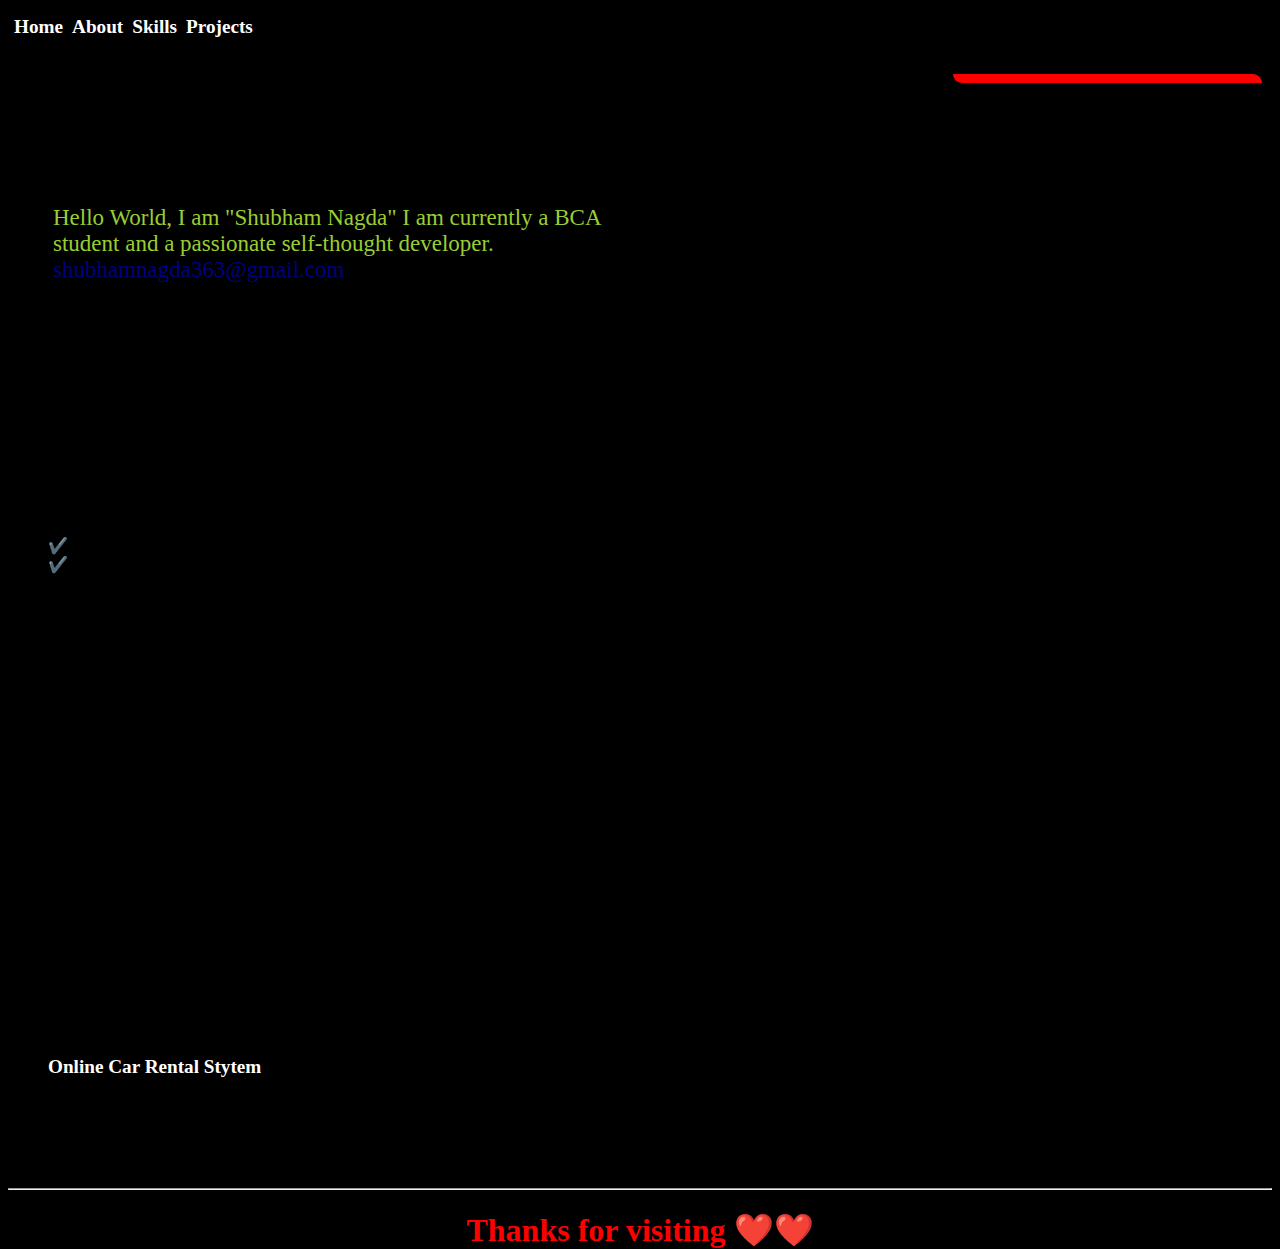
==== index.html @ b9874489 "Update index.html" ====
<!DOCTYPE html>
<html lang="en">

<head>
    <meta charset="utf-8">
    <meta content="IE=edge" http-equiv="X-UA-Compatible">
    <meta content="width=device-width,height=device-height,initial-scale=1,shrink-to-fit=yes" name="viewport">
    <meta content="#ff8000" name="theme-color">
    <meta content="black-translucent" name="apple-mobile-web-app-status-bar-style">
    <meta content="yes" name="apple-mobile-web-app-capable">
    <meta content="" name="apple-mobile-web-app-status-bar-style">
    <title>Shubham Nagda</title>
    <meta
        content="shubham nagda, shubham, Shubham, @shubhamnagda, @Shubhamnagda, Shubham nagda, Shubham Nagda , Nagda "
        name="keywords">
    <meta content="Shubham Nagda" name="author">
    <meta
        content="Shubham Nagda is a developer who is known on the internet and social media by the alias &quot;shubhamnagda01&quot;"
        name="description">
    <meta content="Shubham Nagda" property="og:title">
    <meta content="https://shubhamnagda.github.io/pic.jpg" property="og:image">
    <meta content="https://shubhamnagda.github.io/" property="og:url">
    <meta content="website" property="og:type">
    <meta content="@ShubhamNagda01" name="twitter:creator">
    <meta content="Shubham Nagda" name="twitter:title">
    <meta content="@ShubhamNagda01" name="twitter:site">
    <meta content="index, follow" name="robots">
    <meta content="index, follow" name="googlebot">
    <meta content="myj1y-SqmBqLO8AY_NO0FObRz-aw77lYXphehryf0tE" name="google-site-verification">
    <meta name="revisit-after" content="1 days">
    <link href="https://shubhamnagda.github.io/" rel="canonical">
    <link rel="stylesheet" href="style.css">
</head>

<body>
    <header>
        <nav>
            <ul class="navigation">
                <li><a href="">Home</a></li>
                <li><a href="#about">About</a></li>
                <li><a href="#qualifications-list">Skills</a></li>
                <li><a href="#projects">Projects</a></li>
            </ul>
        </nav>
    </header>
    <main>
        <section id="about">
            <img src="https://shubhamnagda.github.io/pic.jpg" class="profile" alt="">
            <div>
                <h1 class="username">Shubham Nagda</h1>
                <p class="bio">Hello World, I am "Shubham Nagda" I am currently a BCA <br> student
                    and a passionate self-thought developer. <br> <a href="mailto:shubhamnagda363@gmail.com"
                        style="color: navy; text-decoration:none;">shubhamnagda363@gmail.com</a></p>
            </div>
        </section>
        <section id="social-media">
            <div class="social-media-icon"><a href="https://twitter.com/Shubham_Nagda01">
                    <svg xmlns="http://www.w3.org/2000/svg" width="50" height="50" shape-rendering="geometricPrecision"
                        text-rendering="geometricPrecision" image-rendering="optimizeQuality" fill-rule="evenodd"
                        clip-rule="evenodd" viewBox="0 0 640 640">
                        <path
                            d="M579.999 0H60C27 0 0 27 0 60v520c0 33 27 60 60 60h519.999c33 0 60-27 60-60V60c0-33-27-60-60-60zm-59.942 195.935a161.34 161.34 0 0 1-47.079 12.85c16.914-10.086 29.894-26.22 36.095-45.413-15.862 9.39-33.473 16.287-52.087 19.96-15.048-15.92-36.343-25.83-59.942-25.83-45.331 0-82.04 36.685-82.04 82.016 0 6.355.685 12.626 2.09 18.674-68.186-3.484-128.647-36.13-169.148-85.785a82.08 82.08 0 0 0-11.126 41.245c0 28.465 14.457 53.623 36.485 68.257-13.465-.39-26.068-4.11-37.206-10.205v1.04c0 39.756 28.3 72.969 65.86 80.48a82.817 82.817 0 0 1-21.627 2.883c-5.291 0-10.405-.52-15.472-1.477 10.453 32.587 40.713 56.351 76.642 57-28.134 22.04-63.473 35.163-101.954 35.163-6.65 0-13.134-.39-19.606-1.146 36.39 23.362 79.524 36.85 125.872 36.85 150.935 0 233.507-125.056 233.507-233.494 0-3.603-.06-7.122-.236-10.654 16.027-11.457 29.965-25.937 40.925-42.378l.048-.036z">
                        </path>
                    </svg></a> </div>
            <div class="social-media-icon"><a href="https://www.linkedin.com/in/shubham-nagda-724b7b234"><svg
                        xmlns="http://www.w3.org/2000/svg" width="50" height="50" shape-rendering="geometricPrecision"
                        text-rendering="geometricPrecision" image-rendering="optimizeQuality" fill-rule="evenodd"
                        clip-rule="evenodd" viewBox="0 0 640 640">
                        <path
                            d="M579.999 0H60C27 0 0 27 0 60v520c0 33 27 60 60 60h519.999c33 0 60-27 60-60V60c0-33-27-60-60-60zM239.991 519.999h-79.985V239.992h79.985v280.007zm-40.004-320.012c-22.11 0-39.993-17.882-39.993-39.993 0-22.122 17.882-40.004 39.993-40.004 22.122 0 40.004 17.882 40.004 40.004 0 22.11-17.882 39.993-40.004 39.993zm320.012 320.012h-79.986V360.005c0-22.122-17.893-40.004-40.004-40.004-22.122 0-40.004 17.882-40.004 40.004v159.994h-80.01V239.992h80.01v49.642c16.476-22.654 41.752-49.642 69.993-49.642 49.76 0 90 44.764 90 100.005v180.002z">
                        </path>
                    </svg></a> </div>
            <div class="social-media-icon"><a href="https://www.instagram.com/shubham_menariya01/"><svg
                        xmlns="http://www.w3.org/2000/svg" width="50" height="50" shape-rendering="geometricPrecision"
                        text-rendering="geometricPrecision" image-rendering="optimizeQuality" fill-rule="evenodd"
                        clip-rule="evenodd" viewBox="0 0 640 640">
                        <path
                            d="M579.999 0H60C27 0 0 27 0 60v520c0 33 27 60 60 60h519.999c33 0 60-27 60-60V60c0-33-27-60-60-60zM225.05 97.348h189.912c71.316 0 129.628 57.591 129.628 127.95v189.404c0 70.37-58.312 127.95-129.628 127.95H225.05c-71.304 0-129.628-57.58-129.628-127.95V225.298c0-70.36 58.324-127.95 129.628-127.95zm93.745 102.426c69.296 0 125.541 56.233 125.541 125.54 0 69.309-56.245 125.53-125.54 125.53-69.32 0-125.542-56.221-125.542-125.53 0-69.307 56.221-125.54 125.541-125.54zm0 42.402c45.887 0 83.139 37.229 83.139 83.139 0 45.898-37.252 83.138-83.139 83.138-45.91 0-83.15-37.24-83.15-83.138 0-45.91 37.24-83.14 83.15-83.14zm121.454-59.8c11.256 0 20.375 9.118 20.375 20.374 0 11.256-9.119 20.386-20.375 20.386s-20.386-9.13-20.386-20.386c0-11.256 9.13-20.374 20.386-20.374zm-199.69-48.65h158.895c59.658 0 108.45 48.544 108.45 107.87v159.688c0 59.327-48.792 107.87-108.45 107.87H240.558c-59.646 0-108.45-48.543-108.45-107.87V241.597c0-59.328 48.804-107.871 108.45-107.871z">
                        </path>
                    </svg></a> </div>
            <div class="social-media-icon"><a href="https://github.com/ShubhamNagda"><svg
                        xmlns="http://www.w3.org/2000/svg" width="50" height="50" shape-rendering="geometricPrecision"
                        text-rendering="geometricPrecision" image-rendering="optimizeQuality" fill-rule="evenodd"
                        clip-rule="evenodd" viewBox="0 0 640 640">
                        <path
                            d="M319.988 7.973C143.293 7.973 0 151.242 0 327.96c0 141.392 91.678 261.298 218.826 303.63 16.004 2.964 21.886-6.957 21.886-15.414 0-7.63-.319-32.835-.449-59.552-89.032 19.359-107.8-37.772-107.8-37.772-14.552-36.993-35.529-46.831-35.529-46.831-29.032-19.879 2.209-19.442 2.209-19.442 32.126 2.245 49.04 32.954 49.04 32.954 28.56 48.922 74.883 34.76 93.131 26.598 2.882-20.681 11.15-34.807 20.315-42.803-71.08-8.067-145.797-35.516-145.797-158.14 0-34.926 12.52-63.485 32.965-85.88-3.33-8.078-14.291-40.606 3.083-84.674 0 0 26.87-8.61 88.029 32.8 25.512-7.075 52.878-10.642 80.056-10.76 27.2.118 54.614 3.673 80.162 10.76 61.076-41.386 87.922-32.8 87.922-32.8 17.398 44.08 6.485 76.631 3.154 84.675 20.516 22.394 32.93 50.953 32.93 85.879 0 122.907-74.883 149.93-146.117 157.856 11.481 9.921 21.733 29.398 21.733 59.233 0 42.792-.366 77.28-.366 87.804 0 8.516 5.764 18.473 21.992 15.354 127.076-42.354 218.637-162.274 218.637-303.582 0-176.695-143.269-319.988-320-319.988l-.023.107z">
                        </path>
                    </svg></a> </div>
            <div class="social-media-icon"><a href="https://discordapp.com/users/1080762098872758282"><svg
                        xmlns="http://www.w3.org/2000/svg" width="50px" height="50px"
                        shape-rendering="geometricPrecision" text-rendering="geometricPrecision"
                        image-rendering="optimizeQuality" fill-rule="evenodd" clip-rule="evenodd" viewBox="0 0 512 512">
                        <path
                            d="M105 0h302c57.928.155 104.845 47.072 105 104.996V407c-.155 57.926-47.072 104.844-104.996 104.998L105 512C47.074 511.844.156 464.926.002 407.003L0 105C.156 47.072 47.074.155 104.997 0H105zm263.896 153.382a269.459 269.459 0 00-67.117-20.638 186.784 186.784 0 00-8.571 17.476 250.18 250.18 0 00-37.246-2.8c-12.447 0-24.956.945-37.25 2.776-2.512-5.927-5.428-11.804-8.592-17.455a271.746 271.746 0 00-67.133 20.681c-42.48 62.842-53.992 124.112-48.236 184.513a270.634 270.634 0 0082.308 41.312c6.637-8.959 12.583-18.497 17.63-28.422a174.021 174.021 0 01-27.772-13.253c2.329-1.689 4.606-3.428 6.805-5.118 25.727 12.083 53.837 18.385 82.277 18.385 28.442 0 56.552-6.302 82.279-18.386 2.226 1.816 4.503 3.556 6.805 5.117a175.079 175.079 0 01-27.822 13.289 197.895 197.895 0 0017.63 28.4 269.527 269.527 0 0082.363-41.306l-.007.007c6.754-70.044-11.537-130.753-48.351-184.578zM201.969 300.789c-16.04 0-29.293-14.556-29.293-32.464s12.791-32.593 29.241-32.593 29.599 14.685 29.318 32.593c-.282 17.908-12.919 32.464-29.266 32.464zm108.061 0c-16.066 0-29.266-14.556-29.266-32.464s12.791-32.593 29.266-32.593c16.475 0 29.523 14.685 29.241 32.593-.281 17.908-12.893 32.464-29.241 32.464z">
                        </path>
                    </svg></a> </div>
        </section>
        <section id="qualifications-list">
            <div>
                <img src="skills.jpg" alt="">
            </div>
            <div>
                <h1>Skills & Qualifications</h1>
                <ul>
                    <li> ✔️ 2 year experience in Web Development </li>
                    <li> ✔️ Best practicing knowledge of Git & GitHub </li>
                </ul>
            </div>
        </section>
        <section id="tech">
            <div>
                <h1>Tech Stack</h1>
                <div class="card-techstack"><span>HTML, CSS, Javascript</span></div>
                <div class="card-techstack"><span>React, Node JS, Express JS</span></div>
                <div class="card-techstack"><span>Python, Java</span></div>
                <div class="card-techstack"><span>Git & GitHub</span></div>
            </div>
        </section>
        <section id="projects">
            <div>
                <h1>Projects</h1>
            <ul>
                <li><a href="https://rideeassy.000webhostapp.com"> Online Car Rental Stytem</a></li>
                <li style="visibility: hidden;"><a href="https://rideeassy.000webhostapp.com"> Online Car Rental Stytem</a></li>
                <li style="visibility: hidden;"><a href="https://rideeassy.000webhostapp.com"> Online Car Rental Stytem</a></li>
            </ul>
        </div>
        </section>
    </main>
    <footer>
    <hr>
        <h1>Thanks for visiting ❤️❤️</h1>
    </footer>
</body>

</html>
---- style.css ----
html {
    scroll-behavior: smooth;
}

body {
    background-color: black;
}

.navigation li {
    position: relative;
    display: inline;
    left: -39px;
    padding-left: 5px;
    list-style: none;
}

.navigation li :hover {
    color: rgb(8, 8, 117)
}

li a {
    color: white;
    text-decoration: none;
    font-size: larger;
    font-weight: bold;
}

#about {
    position: relative;
}

#about h2 {
    position: absolute;
    left: 5px;
}

#about h3 {
    top: 90px;
    position: absolute;
    left: 45px;
    color: yellow;
    font-size: 25px;
}

#about p {
    position: absolute;
    left: 45px;
    top: 123px;
    font-size: 23px;
    color: yellowgreen;
}

.design1 {
    width: 300px;
    position: absolute;
    border-radius: 0px 35px 0px 35px;
    background-color: yellow;
    right: 30px;
    top: 30px;
    height: 326px;
}

.design2 {
    width: 300px;
    position: absolute;
    border-radius: 0px 35px 0px 35px;
    background-color: blue;
    right: 25px;
    top: 25px;
    height: 326px;
}

.contact svg {
    background-color: yellowgreen;
    border: 6px solid yellow;
    border-radius: 0px 15px 0px 15px;
}

svg {
    padding: 5px;
}

#about img {
    width: 300px;
    position: absolute;
    right: 10px;
    border-radius: 0px 35px 0px 35px;
    border-bottom: 5px solid red;
    border-left: 5px solid red;
    border-top: 4px solid red;
    border-right: 4px solid red;
    top: 15px;
}

.svg {
    position: relative;
    left: -22px;
    display: inline;
    padding-left: 70px;
    top: 130px;
}

#skills {
    position: relative;
    top: 215px;
    left: 5px;
}

#skills ul li {
    /* color: cyan; */
    list-style: none;
    font-size: 20px;
}

.teckstacks {
    position: relative;
    display: inline;
    top: 250px;
}

.teckstacks ul li {
    list-style: none;
    display: inline-block;
    border: 4px solid rgb(34, 33, 33);
    border-color: red;
    padding: 5px;
    white-space: 5px;
    color: cyan;
    margin: 0px;
}

.f {
    border-radius: 15px 0px 0px 15px;
}

.l {
    border-radius: 0px 15px 15px 0px;
}

.hr1 {
    position: relative;
    top: 215px;
}

.hr2 {
    position: relative;
    top: 300px;
}

#projects {
    position: relative;
    top: 250px;
}

#projects ol li,
#projects ol li a {
    list-style: square;
    color: cyan;
    text-decoration: none;
}

footer {
    color: red;
    position: relative;
    top: 300px;
    text-align: center;
}

.clr1 {
    color: red;
}

.clr2 {
    color: yellow;
}

.clr3 {
    color: white;
}

.title {
    color: white;
    text-decoration: underline yellowgreen;
}

@media only screen and (max-width:1055px) {
    body{
        align-items: center;
        text-align: center;
        justify-content: center;

    }
    li a {
        font-size: 16px;
    }
    
    #about h2 {
        position: static;
    }
    
    #about h3 {
        position: static;
    }
    
    #about p {
        position: static;
    }
    
    .design1 {
        width: 0px;
        position: static;
        visibility: hidden;
        height: 0px;
    }
    
    .design2 {
        width: 300px;
        position: absolute;
        border-radius: 0px 35px 0px 35px;
        background-color: blue;
        right: 25px;
        top: 25px;
        visibility: hidden;
        height: 326px;
    }
    
    
    svg {
        padding: 0px;
    }
    
    #about img {
        width: 300px;
        position:static;
        right: 10px;
        border-radius: 0px 35px 0px 35px;
        border-bottom: 5px solid red;
        border-left: 5px solid red;
        border-top: 4px solid red;
        border-right: 4px solid red;
        top: 15px;
    }
    
    .svg {
        position: static;
        display: inline-flex;
        flex-wrap: wrap;
        left: 0px;
        padding-left: 0px;
    }

    
    #skills {
        position: static;
    }
    
    .teckstacks {
        position: static;
    }
    .teckstacks ul li {
        display: block;
        white-space: 5px;
        color: cyan;
        margin: 2px;
        border-radius: 0px;
    }
 
    .hr1 {
        position: static;
    }
    
    .hr2 {
        position: static;
    }
    
    #projects {
        position: static;
    }
    
    footer {
        color: red;
        position: static;
    }
}
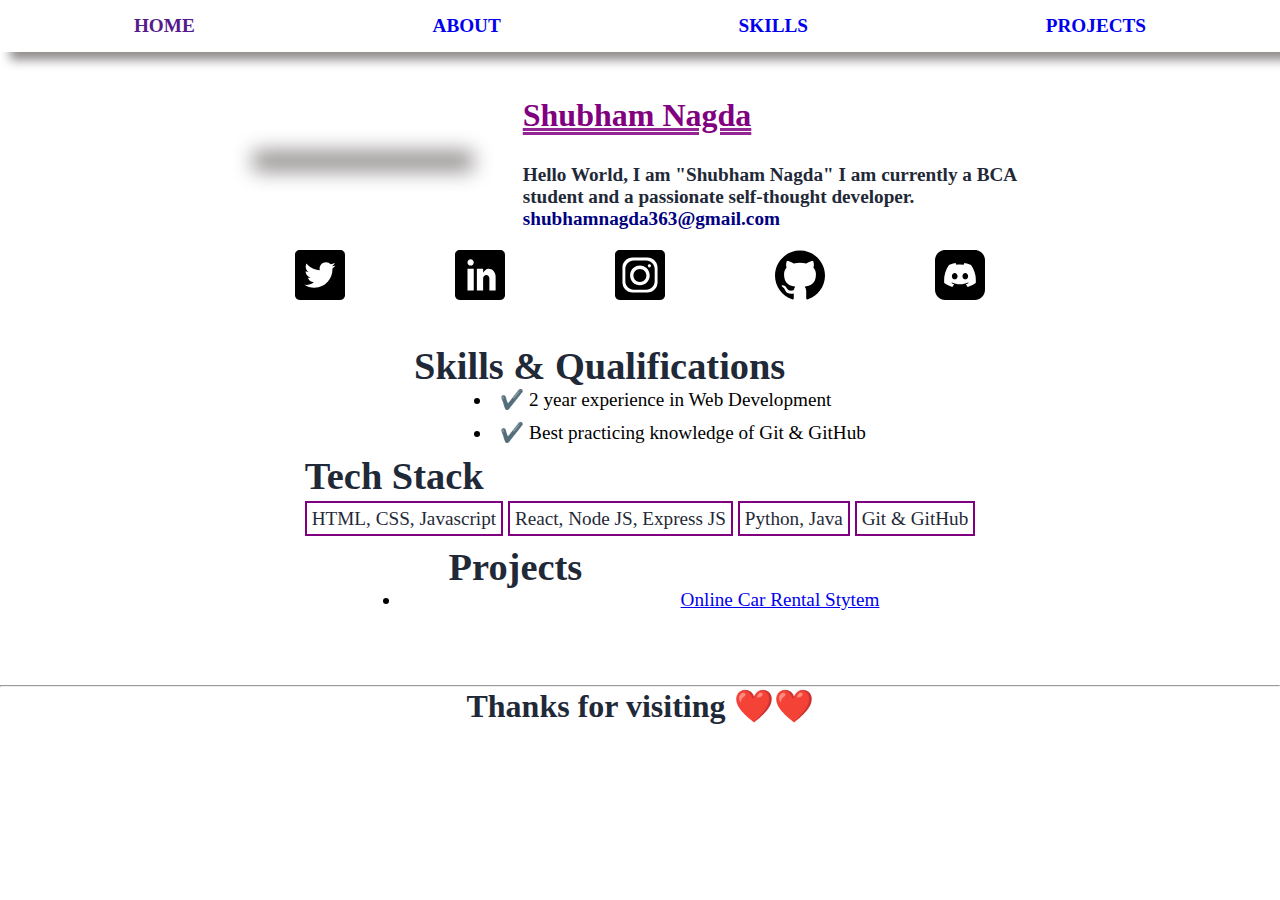
==== commit 556f4343: "Update index.html" ====
--- a/index.html
+++ b/index.html
@@ -97,7 +97,7 @@
         </section>
         <section id="qualifications-list">
             <div>
-                <img src="skills.jpg" alt="">
+                <img src="https://shubhamnagda.github.io/skills.jpg" alt="">
             </div>
             <div>
                 <h1>Skills & Qualifications</h1>
--- a/style.css
+++ b/style.css
@@ -1,284 +1,290 @@
-html {
+html{
     scroll-behavior: smooth;
 }
-
-body {
-    background-color: black;
-}
-
-.navigation li {
-    position: relative;
+* {
+    margin: 0;
+    padding: 0;
+}
+
+:root {
+    --text-clr1: purple;
+    --text-clr2: rgb(31 41 55);
+    --nav-active-clr: rgb(148, 37, 148);
+    --box-shadow-clr: rgb(145, 140, 140);
+    --text-shadow-clr: rgb(192, 75, 192);
+}
+
+div {
+    display: block;
+}
+
+/* ----------------------Navigation -----------------------------------------------------*/
+
+.navigation {
+    display: flex;
+    list-style: none;
+    color: var(--text-clr1);
+    justify-content: space-around;
+    box-shadow: 10px 8px 10px var(--box-shadow-clr);
+    padding: 15px;
+}
+
+.navigation li a {
+    text-decoration: none;
+    font-size: larger;
+    font-weight: bolder;
+    text-transform: uppercase;
+    /* text-shadow: 9px 3px 5px var(--text-shadow-clr); */
+}
+
+.navigation li a:hover {
+    text-decoration: underline;
+    text-decoration-color: var(--text-clr1);
+    text-decoration-thickness: 3px;
+}
+
+.navigation li a:active {
+    color: var(--nav-active-clr);
+
+}
+
+/* ----------------------About-----------------------------------------------------*/
+#about {
+    display: flex;
+    /* align-items: center; */
+    flex-direction: row;
+    align-items: center;
+    justify-content: center;
+}
+
+.username {
+    color: var(--text-clr1);
+    font-size: xx-large;
+    /* text-align: center; */
+    margin-left: 60px;
+    margin-top: 45px;
+    text-decoration: underline;
+    text-decoration-color: var(--nav-active-clr);
+    text-decoration-style: double;
+}
+
+.bio {
+    color: var(--text-clr2);
+    font-weight: bold;
+    font-size: larger;
+    margin-left: 60px;
+    /* text-align: center; */
+    margin-top: 30px;
+}
+
+.profile {
+    margin-top: 40px;
+    width: 200px;
+    border-radius: 156px;
+    box-shadow: 0px 0px 20px 10px var(--box-shadow-clr);
+}
+
+/* ------------------------Social Media -------------------------------------------------- */
+
+#social-media {
+    display: flex;
+    flex-direction: row;
+    justify-content: center;
+    flex-wrap: wrap;
+}
+
+.social-media-icon {
+    margin: 20px 55px 0px 55px;
+}
+
+/* ------------------Skills and Qualification -------------------------------- */
+
+#qualifications-list {
+    display: flex;
+    justify-content: center;
+    margin-top: 20px;
+    font-size: larger;
+}
+
+#qualifications-list h1 {
+    color: var(--text-clr2);
+    display: block;
+    padding-top: 20px;
+}
+
+#qualifications-list ul li {
+    list-style-position: inside;
+    margin-left: 60px;
+    padding: 0px 0px 10px 0px;
+}
+
+#qualifications-list img {
+    width: 200px;
+    border-radius: 200px;
+}
+
+/* --------------------Tech Stack  ---------------------------- */
+
+#tech {
+    display: flex;
+    /* flex-direction: row; */
+    justify-content: center;
+    font-size: larger;
+}
+
+#tech h1 {
+    margin-bottom: 10px;
+    color: var(--text-clr2);
+}
+
+.card-techstack {
     display: inline;
-    left: -39px;
-    padding-left: 5px;
-    list-style: none;
-}
-
-.navigation li :hover {
-    color: rgb(8, 8, 117)
-}
-
-li a {
-    color: white;
-    text-decoration: none;
-    font-size: larger;
-    font-weight: bold;
-}
-
-#about {
-    position: relative;
-}
-
-#about h2 {
-    position: absolute;
-    left: 5px;
-}
-
-#about h3 {
-    top: 90px;
-    position: absolute;
-    left: 45px;
-    color: yellow;
-    font-size: 25px;
-}
-
-#about p {
-    position: absolute;
-    left: 45px;
-    top: 123px;
-    font-size: 23px;
-    color: yellowgreen;
-}
-
-.design1 {
-    width: 300px;
-    position: absolute;
-    border-radius: 0px 35px 0px 35px;
-    background-color: yellow;
-    right: 30px;
-    top: 30px;
-    height: 326px;
-}
-
-.design2 {
-    width: 300px;
-    position: absolute;
-    border-radius: 0px 35px 0px 35px;
-    background-color: blue;
-    right: 25px;
-    top: 25px;
-    height: 326px;
-}
-
-.contact svg {
-    background-color: yellowgreen;
-    border: 6px solid yellow;
-    border-radius: 0px 15px 0px 15px;
-}
-
-svg {
+}
+
+.card-techstack span {
+    border: 2px solid var(--text-clr1);
     padding: 5px;
-}
-
-#about img {
-    width: 300px;
-    position: absolute;
-    right: 10px;
-    border-radius: 0px 35px 0px 35px;
-    border-bottom: 5px solid red;
-    border-left: 5px solid red;
-    border-top: 4px solid red;
-    border-right: 4px solid red;
-    top: 15px;
-}
-
-.svg {
-    position: relative;
-    left: -22px;
-    display: inline;
-    padding-left: 70px;
-    top: 130px;
-}
-
-#skills {
-    position: relative;
-    top: 215px;
-    left: 5px;
-}
-
-#skills ul li {
-    /* color: cyan; */
-    list-style: none;
-    font-size: 20px;
-}
-
-.teckstacks {
-    position: relative;
-    display: inline;
-    top: 250px;
-}
-
-.teckstacks ul li {
-    list-style: none;
-    display: inline-block;
-    border: 4px solid rgb(34, 33, 33);
-    border-color: red;
-    padding: 5px;
-    white-space: 5px;
-    color: cyan;
-    margin: 0px;
-}
-
-.f {
-    border-radius: 15px 0px 0px 15px;
-}
-
-.l {
-    border-radius: 0px 15px 15px 0px;
-}
-
-.hr1 {
-    position: relative;
-    top: 215px;
-}
-
-.hr2 {
-    position: relative;
-    top: 300px;
-}
-
+    color: var(--text-clr2);
+}
+
+/*  -------------Projects ------------------------------------- */
 #projects {
-    position: relative;
-    top: 250px;
-}
-
-#projects ol li,
-#projects ol li a {
-    list-style: square;
-    color: cyan;
-    text-decoration: none;
-}
+    display: flex;
+    justify-content: center;
+    margin-top: 15px;
+    font-size: larger;
+}
+
+#projects h1 {
+    color: var(--text-clr2);
+    margin-left: 48px;
+}
+
+#projects ul li a {
+    margin-left: 280px;
+
+}
+/* --------------Footer ----------------------------------------- */
 
 footer {
-    color: red;
-    position: relative;
-    top: 300px;
+    margin-top: 30px;
+}
+
+footer h1 {
     text-align: center;
-}
-
-.clr1 {
-    color: red;
-}
-
-.clr2 {
-    color: yellow;
-}
-
-.clr3 {
-    color: white;
-}
-
-.title {
-    color: white;
-    text-decoration: underline yellowgreen;
-}
-
-@media only screen and (max-width:1055px) {
-    body{
-        align-items: center;
+    color: var(--text-clr2);
+
+}
+/* ___________MOBILE________________________________________________ */
+@media only screen and (max-width:800px){   
+    /* ----------------------Navigation -----------------------------------------------------*/
+    
+    .navigation {
+        width: 120vw;
+    }
+    
+    /* ----------------------About-----------------------------------------------------*/   
+    .username {
+        color: var(--text-clr1);
+        font-size: large;
+        /* text-align: center; */
+        margin-left: 15px;
+        margin-top: 60px;
+        text-decoration: underline;
+        text-decoration-color: var(--nav-active-clr);
+        text-decoration-style: double;
+    }
+    
+    .bio {
+        color: var(--text-clr2);
+        font-weight: bold;
+        font-size:smaller;
+        margin-left: 15px;
+        /* text-align: center; */
+        margin-top: 10px;
+    }
+    
+    .profile {
+        margin-top: 50px;
+        width: 140px;
+        margin-left: 15px;
+        border-radius: 156px;
+        box-shadow: 0px 0px 20px 10px var(--box-shadow-clr);
+    }
+    
+    /* ------------------------Social Media -------------------------------------------------- */
+    
+    .social-media-icon {
+        margin: 20px 11px 0px 11px;
+    }
+    
+    /* ------------------Skills and Qualification -------------------------------- */
+    
+    #qualifications-list {
+        display: flex;
+        justify-content: center;
+        margin-top: 20px;
+        font-size: medium;
+    }
+    
+    #qualifications-list img {
+        width: 140px;
+        border-radius: 200px;
+    }
+    
+    /* --------------------Tech Stack  ---------------------------- */
+    
+    #tech {
+        font-size: medium;
+    }
+    
+    #tech h1 {
+        margin-bottom: 10px;
+        color: var(--text-clr2);
+    }
+    
+    .card-techstack {
+        display: flex;
+        flex-direction: column;
+        margin: 20px;
+    }
+    
+    .card-techstack span {
+        border: 2px solid var(--text-clr1);
+        padding: 5px;
+        color: var(--text-clr2);
+    }
+    
+    /*  -------------Projects ------------------------------------- */
+    #projects {
+        display: block;
+        font-size: medium;
+    }
+    
+    #projects ul li a {
+        color: navy;
+        text-decoration: none;
+        display: block;
+        padding: 10px;
+        margin-left: 60px;
+        font-size: larger;
+    
+    }
+    
+    /* --------------Footer ----------------------------------------- */
+    
+    footer {
+        margin-top: 0px;
+    }
+    hr{
+        width: 125vw;
+    }
+    
+    footer h1 {
         text-align: center;
         justify-content: center;
-
-    }
-    li a {
-        font-size: 16px;
-    }
-    
-    #about h2 {
-        position: static;
-    }
-    
-    #about h3 {
-        position: static;
-    }
-    
-    #about p {
-        position: static;
-    }
-    
-    .design1 {
-        width: 0px;
-        position: static;
-        visibility: hidden;
-        height: 0px;
-    }
-    
-    .design2 {
-        width: 300px;
-        position: absolute;
-        border-radius: 0px 35px 0px 35px;
-        background-color: blue;
-        right: 25px;
-        top: 25px;
-        visibility: hidden;
-        height: 326px;
-    }
-    
-    
-    svg {
-        padding: 0px;
-    }
-    
-    #about img {
-        width: 300px;
-        position:static;
-        right: 10px;
-        border-radius: 0px 35px 0px 35px;
-        border-bottom: 5px solid red;
-        border-left: 5px solid red;
-        border-top: 4px solid red;
-        border-right: 4px solid red;
-        top: 15px;
-    }
-    
-    .svg {
-        position: static;
-        display: inline-flex;
-        flex-wrap: wrap;
-        left: 0px;
-        padding-left: 0px;
-    }
-
-    
-    #skills {
-        position: static;
-    }
-    
-    .teckstacks {
-        position: static;
-    }
-    .teckstacks ul li {
-        display: block;
-        white-space: 5px;
-        color: cyan;
-        margin: 2px;
-        border-radius: 0px;
-    }
- 
-    .hr1 {
-        position: static;
-    }
-    
-    .hr2 {
-        position: static;
-    }
-    
-    #projects {
-        position: static;
-    }
-    
-    footer {
-        color: red;
-        position: static;
-    }
-}
+        color: var(--text-clr2);
+        align-items: center;
+        margin-left:50px ;
+    }
+}
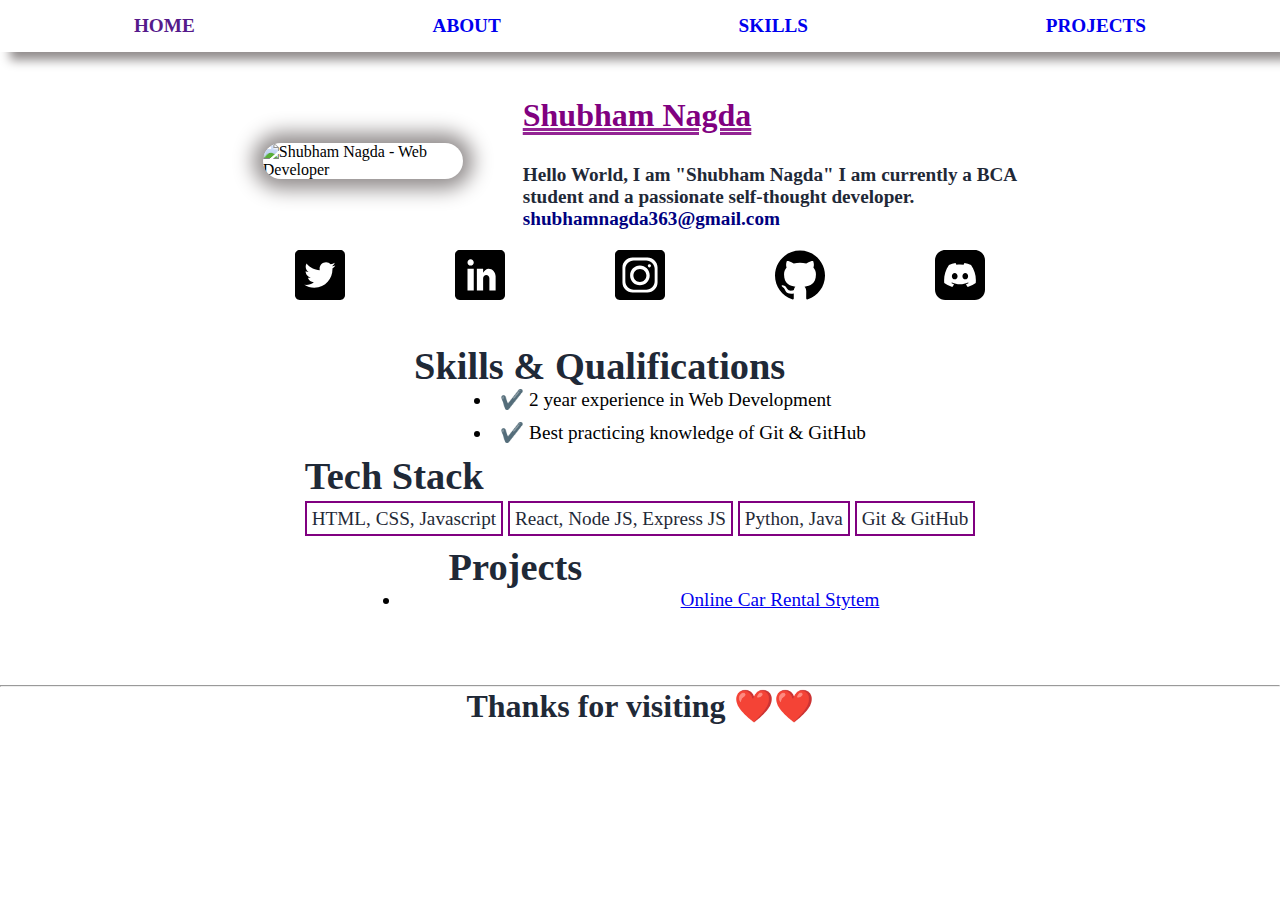
==== commit 95a72ee0: "Update index.html" ====
--- a/index.html
+++ b/index.html
@@ -9,14 +9,10 @@
     <meta content="black-translucent" name="apple-mobile-web-app-status-bar-style">
     <meta content="yes" name="apple-mobile-web-app-capable">
     <meta content="" name="apple-mobile-web-app-status-bar-style">
-    <title>Shubham Nagda</title>
-    <meta
-        content="shubham nagda, shubham, Shubham, @shubhamnagda, @Shubhamnagda, Shubham nagda, Shubham Nagda , Nagda "
-        name="keywords">
+    <title>Shubham Nagda - Web Developer Portfolio</title>
+    <meta name="keywords" content="shubham nagda, shubham, Shubham, @shubhamnagda, @Shubhamnagda, Shubham nagda, Shubham Nagda , Nagda , Web Developer, HTML, CSS, JavaScript, React, Node.js, Git, GitHub">
     <meta content="Shubham Nagda" name="author">
-    <meta
-        content="Shubham Nagda is a developer who is known on the internet and social media by the alias &quot;shubhamnagda01&quot;"
-        name="description">
+    <meta name="description" content="Explore the portfolio of Shubham Nagda, a skilled web developer with expertise in HTML, CSS, JavaScript, React, Node.js, and more. Connect with Shubham Nagda for your web development needs.">
     <meta content="Shubham Nagda" property="og:title">
     <meta content="https://shubhamnagda.github.io/pic.jpg" property="og:image">
     <meta content="https://shubhamnagda.github.io/" property="og:url">
@@ -45,7 +41,7 @@
     </header>
     <main>
         <section id="about">
-            <img src="https://shubhamnagda.github.io/pic.jpg" class="profile" alt="">
+            <img src="https://shubhamnagda.github.io/pic.jpg" class="profile" alt="Shubham Nagda - Web Developer">
             <div>
                 <h1 class="username">Shubham Nagda</h1>
                 <p class="bio">Hello World, I am "Shubham Nagda" I am currently a BCA <br> student
